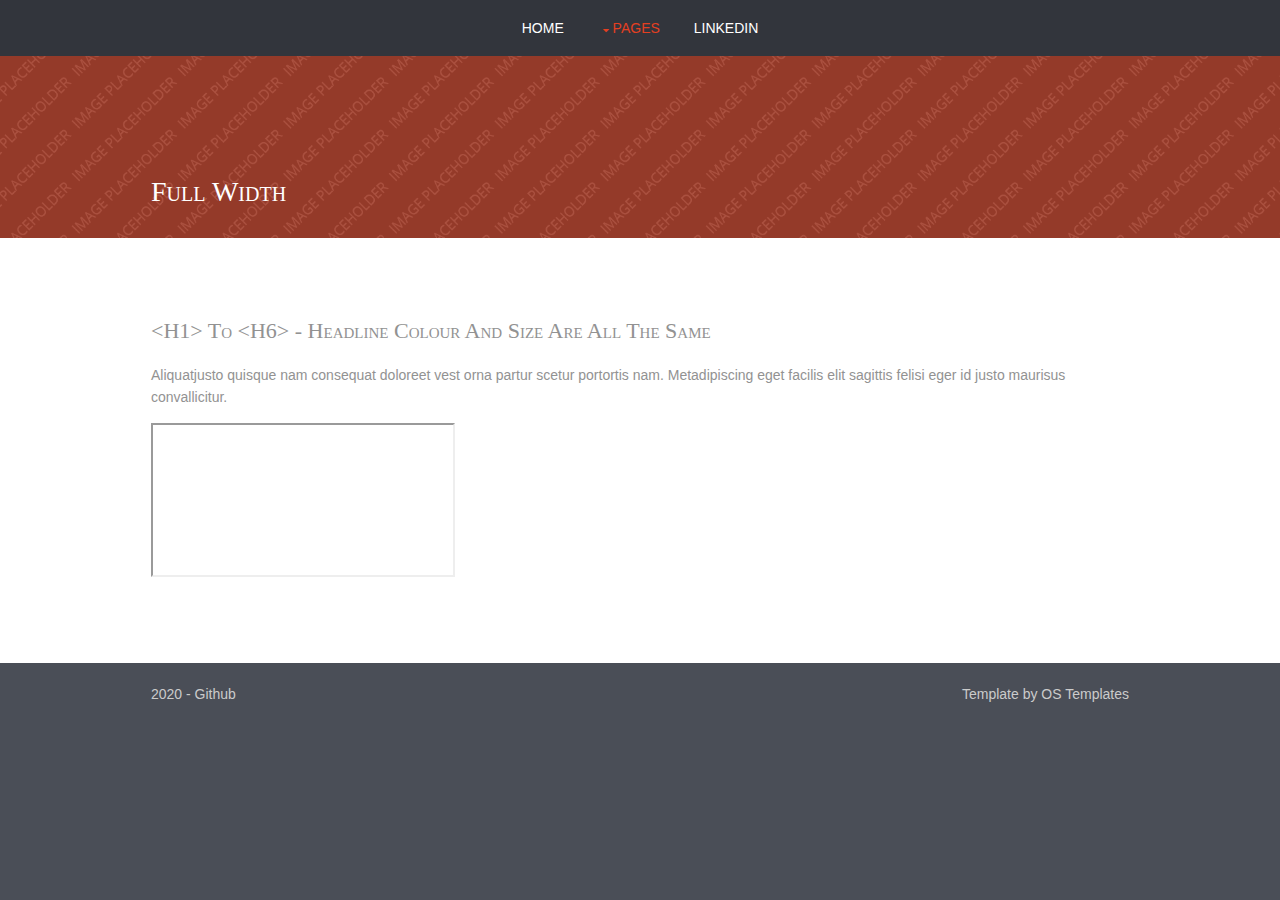
==== pages/cheatsheet-enum.html @ 7aeca7c9 "Update cheatsheet-enum.html" ====
<!DOCTYPE html>
<!--Template Name: Edgpress-->
<html lang="en">
<!-- To declare your language - read more here: https://www.w3.org/International/questions/qa-html-language-declarations -->
<head>
<title>0x00 | Pages | Full Width</title>
<meta charset="utf-8">
<meta name="viewport" content="width=device-width, initial-scale=1.0, maximum-scale=1.0, user-scalable=no">
<link href="../layout/styles/layout.css" rel="stylesheet" type="text/css" media="all">
</head>
<body id="top">
<!-- ################################################################################################ -->
<!-- ################################################################################################ -->
<!-- ################################################################################################ -->
<!-- ################################################################################################ -->
<!-- ################################################################################################ -->
<!-- ################################################################################################ -->
<div class="wrapper row4">
  <nav id="mainav" class="hoc clear"> 
    <!-- ################################################################################################ -->
    <ul class="clear">
      <li><a href="../index.html">Home</a></li>
      <li class="active"><a class="drop" href="#">Pages</a>
        <ul>
          <li class="active"><a href="full-width.html">Full Width</a></li>
          <li><a class="drop" href="#">VAPT Cheatsheets</a>
            <ul>
              <li><a href="#">Discovery (WIP)</a></li>
              <li><a href="#">Enumeration (WIP)</a></li>
              <li><a href="#">Exploitation (WIP)</a></li>
              <li><a href="#">Post Exploitation (WIP)</a></li>
            </ul>
          </li>
          <li><a href="links.html">Useful Links</a></li>
        </ul>
      </li>
      <li><a target="_blank" href="https://www.linkedin.com/in/yuxuan-s-27a12a120">LinkedIn</a></li>
    </ul>
    <!-- ################################################################################################ -->
  </nav>
</div>
<!-- ################################################################################################ -->
<!-- ################################################################################################ -->
<!-- ################################################################################################ -->
<div class="wrapper bgded overlay" style="background-image:url('../images/demo/backgrounds/01.png');">
  <section id="breadcrumb" class="hoc clear"> 
    <!-- ################################################################################################ -->
    <!-- ################################################################################################ -->
    <h6 class="heading">Full Width</h6>
    <!-- ################################################################################################ -->
  </section>
</div>
<!-- ################################################################################################ -->
<!-- ################################################################################################ -->
<!-- ################################################################################################ -->
<div class="wrapper row3">
  <main class="hoc container clear"> 
    <!-- main body -->
    <!-- ################################################################################################ -->
    <div class="content"> 
      <!-- ################################################################################################ -->
      <h1>&lt;h1&gt; to &lt;h6&gt; - Headline Colour and Size Are All The Same</h1>
      <p>Aliquatjusto quisque nam consequat doloreet vest orna partur scetur portortis nam. Metadipiscing eget facilis elit sagittis felisi eger id justo maurisus convallicitur.</p>
      <iframe src="https://docs.google.com/spreadsheets/d/e/2PACX-1vRsawrO0DKky_vG2P9kJYH8ytyzoi2B6o4qi3kAtvo0GutN_vOyPUyVpI2FuPikFWLGp6ede_AncOpA/pubhtml?gid=463080492&amp;single=true&amp;widget=true&amp;headers=false"></iframe>
      </div>
      <!-- ################################################################################################ -->
    </div>
    <!-- ################################################################################################ -->
    <!-- / main body -->
    <div class="clear"></div>
  </main>
</div>
<!-- ################################################################################################ -->
<!-- ################################################################################################ -->
<!-- ################################################################################################ -->
<!-- ################################################################################################ -->
<!-- ################################################################################################ -->
<!-- ################################################################################################ -->
<div class="wrapper row5">
  <div id="copyright" class="hoc clear"> 
    <!-- ################################################################################################ -->
    <p class="fl_left">2020 - <a href="https://github.com/yuxuannn">Github</a></p>
    <p class="fl_right">Template by <a target="_blank" href="https://www.os-templates.com/" title="Free Website Templates">OS Templates</a></p>
    <!-- ################################################################################################ -->
  </div>
</div>
<!-- ################################################################################################ -->
<!-- ################################################################################################ -->
<!-- ################################################################################################ -->
<a id="backtotop" href="#top"><i class="fa fa-chevron-up"></i></a>
<!-- JAVASCRIPTS -->
<script src="../layout/scripts/jquery.min.js"></script>
<script src="../layout/scripts/jquery.backtotop.js"></script>
<script src="../layout/scripts/jquery.mobilemenu.js"></script>
</body>
</html>
---- layout/styles/layout.css ----
@charset "utf-8";
/*
Template Name: Edgpress
Author: <a href="https://www.os-templates.com/">OS Templates</a>
Author URI: https://www.os-templates.com/
Licence: Free to use under our free template licence terms
Licence URI: https://www.os-templates.com/template-terms
File: Layout CSS
*/

@import url("font-awesome.min.css");
@import url("framework.css");

/* Rows
--------------------------------------------------------------------------------------------------------------- */
.row1, .row1 a{}
.row2, .row2 a{}
.row3, .row3 a{}
.row4, .row4 a{}
.row5, .row5 a{}


/* Header
--------------------------------------------------------------------------------------------------------------- */
#header{padding:30px 0; text-align:center;}

#header *{margin:0; padding:0; line-height:1;}
#header h1{font-size:36px; letter-spacing:3px;}
#header p{font-size:.9rem;}


/* Page Intro
--------------------------------------------------------------------------------------------------------------- */
#pageintro{padding:200px 0;}

#pageintro article{display:block; max-width:65%; overflow:hidden;}
#pageintro article *{word-wrap:break-word;}
#pageintro .heading{margin-bottom:20px; font-size:6rem;}
#pageintro p{margin:0; text-transform:uppercase; font-weight:700; font-size:1.4rem;}
#pageintro footer{margin-top:80px;}


/* Content Area
--------------------------------------------------------------------------------------------------------------- */
.container{padding:80px 0;}

/* Content */
.container .content{}

.sectiontitle{margin-bottom:80px; text-align:center;}
.sectiontitle *{margin:0;}

.services{}
.services li{padding:40px 0 0 0; text-align:center;}
.services li:last-child{margin-bottom:0;}/* Used when elements stack in small viewports */
.services li *{}
.services li article{display:block; position:relative; padding:65px 20px 25px 20px;}
.services li article i{display:inline-block; position:absolute; top:0; left:50%; width:80px; height:80px; line-height:70px; margin:-40px 0 0 -40px; border:5px solid; border-radius:50%; font-size:36px; z-index:1;}
.services li article .heading{font-size:1.2rem;}
.services li article footer{margin-top:25px;}

.testimonials{}
.testimonials article{text-align:center;}
.testimonials article:last-child{margin-bottom:0;}/* Used when elements stack in small viewports */
.testimonials article img{border-radius:50%;}
.testimonials article blockquote{margin:20px 0; padding:0;}
.testimonials article .heading{margin:0;}
.testimonials article em{display:block; margin-top:-5px; font-size:.8rem; font-style:normal;}

.latest{}
.latest article{}
.latest article figure{display:block; position:relative; margin-bottom:30px;}
.latest article figure img{}
.latest article .txtwrap{}
.latest article .txtwrap .heading{margin:0; font-size:1.2rem;}
.latest article .txtwrap .meta{}
.latest article .txtwrap .meta li{display:inline-block; margin-right:8px; font-size:.8rem;}
.latest article .txtwrap .meta li:last-child{margin-right:0;}

/* Comments */
#comments ul{margin:0 0 40px 0; padding:0; list-style:none;}
#comments li{margin:0 0 10px 0; padding:15px;}
#comments .avatar{float:right; margin:0 0 10px 10px; padding:3px; border:1px solid;}
#comments address{font-weight:bold;}
#comments time{font-size:smaller;}
#comments .comcont{display:block; margin:0; padding:0;}
#comments .comcont p{margin:10px 5px 10px 0; padding:0;}

#comments form{display:block; width:100%;}
#comments input, #comments textarea{width:100%; padding:10px; border:1px solid;}
#comments textarea{overflow:auto;}
#comments div{margin-bottom:15px;}
#comments input[type="submit"], #comments input[type="reset"]{display:inline-block; width:auto; min-width:150px; margin:0; padding:8px 5px; cursor:pointer;}

/* Sidebar */
.container .sidebar{}

.sidebar .sdb_holder{margin-bottom:50px;}
.sidebar .sdb_holder:last-child{margin-bottom:0;}


/* Split Box
--------------------------------------------------------------------------------------------------------------- */
.split{}

.split section{display:block; position:relative; float:right; width:50%; padding:100px 0 100px 50px;}
.split section::after{display:block; position:absolute; top:0; right:-1000%; bottom:0; left:100%; content:"";}

.split section .fa-ul{margin:0; padding:0; list-style:none;}
.split section .fa-ul > li{position:relative; margin-bottom:15px; padding-left:30px}
.split section .fa-ul > li:last-child{margin-bottom:0;}
.split section .fa-li{position:absolute; top:2px; left:0; width:auto; font-size:20px;}


/* Footer
--------------------------------------------------------------------------------------------------------------- */
#footer{padding:80px 0;}

#footer .heading{margin-bottom:50px; font-size:1.2rem;}

#footer .linklist li{display:block; margin-bottom:15px; padding:0 0 15px 0; border-bottom:1px solid;}
#footer .linklist li:last-child{margin:0; padding:0; border:none;}
#footer .linklist li::before, #footer .linklist li::after{display:table; content:"";}
#footer .linklist li, #footer .linklist li::after{clear:both;}

#footer .contact{}
#footer .contact.linklist li, #footer .contact.linklist li:last-child{position:relative; padding-left:40px;}
#footer .contact li *{margin:0; padding:0; line-height:1.6;}
#footer .contact li i{display:block; position:absolute; top:0; left:0; width:30px; font-size:16px; text-align:center;}

#footer input, #footer button{border:1px solid;}
#footer input{display:block; width:100%; padding:8px;}
#footer button{padding:8px 18px 10px; text-transform:uppercase; font-weight:700; cursor:pointer;}


/* Copyright
--------------------------------------------------------------------------------------------------------------- */
#copyright{padding:20px 0;}
#copyright *{margin:0; padding:0;}


/* Transition Fade
This gives a smooth transition to "ALL" elements used in the layout - other than the navigation form used in mobile devices
If you don't want it to fade all elements, you have to list the ones you want to be faded individually
Delete it completely to stop fading
--------------------------------------------------------------------------------------------------------------- */
*, *::before, *::after{transition:all .28s ease-in-out;}
#mainav form *{transition:none !important;}


/* ------------------------------------------------------------------------------------------------------------ */
/* ------------------------------------------------------------------------------------------------------------ */
/* ------------------------------------------------------------------------------------------------------------ */
/* ------------------------------------------------------------------------------------------------------------ */
/* ------------------------------------------------------------------------------------------------------------ */


/* Navigation
--------------------------------------------------------------------------------------------------------------- */
nav ul, nav ol{margin:0; padding:0; list-style:none;}

#mainav, #breadcrumb, .sidebar nav{line-height:normal;}
#mainav .drop::after, #mainav li li .drop::after, #breadcrumb li a::after, .sidebar nav a::after{position:absolute; font-family:"FontAwesome"; font-size:10px; line-height:10px;}

/* Top Navigation */
#mainav{text-align:center;}
#mainav ul{text-transform:uppercase;}
#mainav ul ul{z-index:9999; position:absolute; width:180px; text-transform:none; text-align:left;}
#mainav ul ul ul{left:180px; top:0;}
#mainav li{display:inline-block; position:relative; margin:0 30px 0 0; padding:0;}
#mainav li:last-child{margin-right:0;}
#mainav li li{width:100%; margin:0;}
#mainav li a{display:block; padding:20px 0;}
#mainav li li a{border:solid; border-width:0 0 1px 0;}
#mainav .drop{padding-left:15px;}
#mainav li li a, #mainav li li .drop{display:block; margin:0; padding:10px 15px;}
#mainav .drop::after, #mainav li li .drop::after{content:"\f0d7";}
#mainav .drop::after{top:25px; left:5px;}
#mainav li li .drop::after{top:15px; left:5px;}
#mainav ul ul{visibility:hidden; opacity:0;}
#mainav ul li:hover > ul{visibility:visible; opacity:1;}

#mainav form{display:none; margin:0; padding:20px 0;}
#mainav form select, #mainav form select option{display:block; cursor:pointer; outline:none;}
#mainav form select{width:100%; padding:5px; border:1px solid;}
#mainav form select option{margin:5px; padding:0; border:none;}

/* Breadcrumb */
#breadcrumb{padding:120px 0 30px;}
#breadcrumb ul{margin:0 0 30px 0; padding:0 0 8px 0; list-style:none; text-transform:uppercase; border-bottom:1px solid;}
#breadcrumb li{display:inline-block; margin:0 6px 0 0; padding:0;}
#breadcrumb li a{display:block; position:relative; margin:0; padding:0 12px 0 0; font-size:12px;}
#breadcrumb li a::after{top:3px; right:0; content:"\f101";}
#breadcrumb li:last-child a{margin:0; padding:0; font-weight:700;}
#breadcrumb li:last-child a::after{display:none;}
#breadcrumb .heading{margin:0; font-size:2rem;}

/* Sidebar Navigation */
.sidebar nav{display:block; width:100%;}
.sidebar nav li{margin:0 0 3px 0; padding:0;}
.sidebar nav a{display:block; position:relative; margin:0; padding:5px 10px 5px 15px; text-decoration:none; border:solid; border-width:0 0 1px 0;}
.sidebar nav a::after{top:9px; left:5px; content:"\f101";}
.sidebar nav ul ul a{padding-left:35px;}
.sidebar nav ul ul a::after{left:25px;}
.sidebar nav ul ul ul a{padding-left:55px;}
.sidebar nav ul ul ul a::after{left:45px;}

/* Pagination */
.pagination{display:block; width:100%; text-align:center; clear:both;}
.pagination li{display:inline-block; margin:0 2px 0 0;}
.pagination li:last-child{margin-right:0;}
.pagination a, .pagination strong{display:block; padding:8px 11px; border:1px solid; background-clip:padding-box; font-weight:normal;}

/* Back to Top */
#backtotop{z-index:999; display:inline-block; position:fixed; visibility:hidden; bottom:20px; right:20px; width:36px; height:36px; line-height:36px; font-size:16px; text-align:center; opacity:.2;}
#backtotop i{display:block; width:100%; height:100%; line-height:inherit;}
#backtotop.visible{visibility:visible; opacity:.5;}
#backtotop:hover{opacity:1;}


/* Tables
--------------------------------------------------------------------------------------------------------------- */
table, th, td{border:1px solid; border-collapse:collapse; vertical-align:top;}
table, th{table-layout:auto;}
table{width:100%; margin-bottom:15px;}
th, td{padding:5px 8px;}
td{border-width:0 1px;}


/* Gallery
--------------------------------------------------------------------------------------------------------------- */
#gallery{display:block; width:100%; margin-bottom:50px;}
#gallery figure figcaption{display:block; width:100%; clear:both;}
#gallery li{margin-bottom:30px;}


/* Font Awesome Social Icons
--------------------------------------------------------------------------------------------------------------- */
.faico{margin:0; padding:0; list-style:none;}
.faico li{display:inline-block; margin:8px 5px 0 0; padding:0; line-height:normal;}
.faico li:last-child{margin-right:0;}
.faico a{display:inline-block; width:36px; height:36px; line-height:36px; font-size:18px; text-align:center;}

.faico a{color:#1C7AA8;}
.faico a:hover{}

.faicon-dribble:hover{color:#EA4C89;}
.faicon-facebook:hover{color:#3B5998;}
.faicon-google-plus:hover{color:#DB4A39;}
.faicon-linkedin:hover{color:#0E76A8;}
.faicon-twitter:hover{color:#00ACEE;}
.faicon-vk:hover{color:#4E658E;}


/* ------------------------------------------------------------------------------------------------------------ */
/* ------------------------------------------------------------------------------------------------------------ */
/* ------------------------------------------------------------------------------------------------------------ */
/* ------------------------------------------------------------------------------------------------------------ */
/* ------------------------------------------------------------------------------------------------------------ */


/* Colours
--------------------------------------------------------------------------------------------------------------- */
body{color:#CBCBCB; background-color:#4A4E57;}
a{color:#E43F21;}
a:active, a:focus{background:transparent;}/* IE10 + 11 Bugfix - prevents grey background */
hr, .borderedbox{border-color:#D7D7D7;}
label span{color:#FF0000; background-color:inherit;}
input:focus, textarea:focus, *:required:focus{border-color:#56AED4;}
.overlay{color:#FFFFFF; background-color:inherit;}
.overlay::after{color:inherit; background-color:rgba(228,63,33,.55)/* #E43F21 */;}

.btn, .btn.inverse:hover{color:#FFFFFF; background-color:#E43F21; border-color:#E43F21;}
.btn:hover, .btn.inverse{color:inherit; background-color:transparent; border-color:inherit;}

.imgover:hover::before{background:rgba(0,0,0,.55);}
.imgover:hover::after{color:#FFFFFF;}


/* Rows */
.row1{color:#929292; background-color:#FFFFFF;}
.row2, .row2 a{}
.row3{color:#929292; background-color:#FFFFFF;}
.row4{color:#CBCBCB; background-color:#32353C;}
.row5, .row5 a{color:#CBCBCB; background-color:#4A4E57;}


/* Header */
#header a{color:inherit;}


/* Page Intro */
#pageintro p:first-of-type{color:rgba(255,255,255,.5);}


/* Content Area */
.services li article{color:inherit; background-color:#F6F6F6;}
.services li article i{color:#FFFFFF; background:#E43F21; border-color:#FFFFFF;}
.services li article:hover i{color:#E43F21; background:#F6F6F6;}


/* Split Box */
.split section, .split section::after{color:#FFFFFF; background-color:rgba(228,63,33,.55)/* #E43F21 */;}
.split section .fa-ul .fa-li{color:#E43F21;}


/* Footer */
#footer .heading{color:#FFFFFF;}
#footer hr, #footer .borderedbox, #footer .linklist li{border-color:rgba(255,255,255,.1);}

#footer .faico a{color:#32353C; background-color:#FFFFFF;}
#footer .faico a:hover{color:#FFFFFF;}
#footer .faicon-dribble:hover{background-color:#EA4C89;}
#footer .faicon-facebook:hover{background-color:#3B5998;}
#footer .faicon-google-plus:hover{background-color:#DB4A39;}
#footer .faicon-linkedin:hover{background-color:#0E76A8;}
#footer .faicon-twitter:hover{background-color:#00ACEE;}
#footer .faicon-vk:hover{background-color:#4E658E;}

#footer input, #footer button{border-color:transparent;}
#footer input{color:#32353C; background-color:#FFFFFF;}
#footer input:focus{border-color:#E43F21;}
#footer button{color:#FFFFFF; background-color:#E43F21;}


/* Navigation */
#mainav li a{color:#FFFFFF;}
#mainav .active a, #mainav a:hover, #mainav li:hover > a{color:#E43F21; background-color:inherit;}
#mainav li li a, #mainav .active li a{color:#FFFFFF; background-color:rgba(50,53,60,.65)/* #32353C */; border-color:rgba(50,53,60,.65)/* #32353C */;}
#mainav li li:hover > a, #mainav .active .active > a{color:#FFFFFF; background-color:#E43F21;}
#mainav form select{color:#FFFFFF; background-color:#4A4E57; border-color:rgba(255,255,255,.2);/* #FFFFFF */}

#breadcrumb ul{border-color:rgba(255,255,255,.1);}
#breadcrumb a{color:rgba(255,255,255,.6); background-color:inherit;}

.container .sidebar nav a{color:inherit; border-color:#D7D7D7;}
.container .sidebar nav a:hover{color:#E43F21;}

.pagination a, .pagination strong{border-color:#D7D7D7;}
.pagination .current *{color:#FFFFFF; background-color:#E43F21;}

#backtotop{color:#FFFFFF; background-color:#E43F21;}


/* Tables + Comments */
table, th, td, #comments .avatar, #comments input, #comments textarea{border-color:#D7D7D7;}
#comments input:focus, #comments textarea:focus, #comments *:required:focus{border-color:#E43F21;}
th{color:#FFFFFF; background-color:#373737;}
tr, #comments li, #comments input[type="submit"], #comments input[type="reset"]{color:inherit; background-color:#FBFBFB;}
tr:nth-child(even), #comments li:nth-child(even){color:inherit; background-color:#F7F7F7;}
table a, #comments a{background-color:inherit;}


/* ------------------------------------------------------------------------------------------------------------ */
/* ------------------------------------------------------------------------------------------------------------ */
/* ------------------------------------------------------------------------------------------------------------ */
/* ------------------------------------------------------------------------------------------------------------ */
/* ------------------------------------------------------------------------------------------------------------ */


/* Media Queries
--------------------------------------------------------------------------------------------------------------- */
@-ms-viewport{width:device-width;}


/* Max Wrapper Width - Laptop, Desktop etc.
--------------------------------------------------------------------------------------------------------------- */
@media screen and (min-width:978px){
	.hoc, .split{max-width:978px;}
}


/* Mobile Devices
--------------------------------------------------------------------------------------------------------------- */
@media screen and (max-width:900px){
	.hoc{max-width:90%;}

	#header{}

	#mainav{}
	#mainav ul{display:none;}
	#mainav form{display:block;}

	#breadcrumb{}

	.container{}
	#comments input[type="reset"]{margin-top:10px;}
	.pagination li{display:inline-block; margin:0 5px 5px 0;}

	#footer{}

	#copyright{}
	#copyright p:first-of-type{margin-bottom:10px;}
}


@media screen and (max-width:750px){
	.imgl, .imgr{display:inline-block; float:none; margin:0 0 10px 0;}
	.fl_left, .fl_right{display:block; float:none;}
	.group .group > *:last-child, .clear .clear > *:last-child, .clear .group > *:last-child, .group .clear > *:last-child{margin-bottom:0;}/* Experimental - Needs more testing in different situations, stops double margin when stacking */
	.one_half, .one_third, .two_third, .one_quarter, .two_quarter, .three_quarter{display:block; float:none; width:auto; margin:0 0 30px 0; padding:0;}

	#pageintro article{max-width:none;}
	#pageintro .heading{font-size:3rem;}
	
	.sectiontitle, .testimonials article{text-align:left;}

	#footer{padding-bottom:50px;}/* Not needed, just looks a little better */
}


/* Other
--------------------------------------------------------------------------------------------------------------- */
@media screen and (max-width:650px){
	.scrollable{display:block; width:100%; margin:0 0 30px 0; padding:0 0 15px 0; overflow:auto; overflow-x:scroll;}
	.scrollable table{margin:0; padding:0; white-space:nowrap;}

	.inline li{display:block; margin-bottom:10px;}
	.pushright li{margin-right:0;}

	.font-x2{font-size:1.4rem;}
	.font-x3{font-size:1.6rem;}

	.hoc.split{max-width:none; width:100%;}
	.split section{float:none; width:100%; padding:10% 5%;}
}
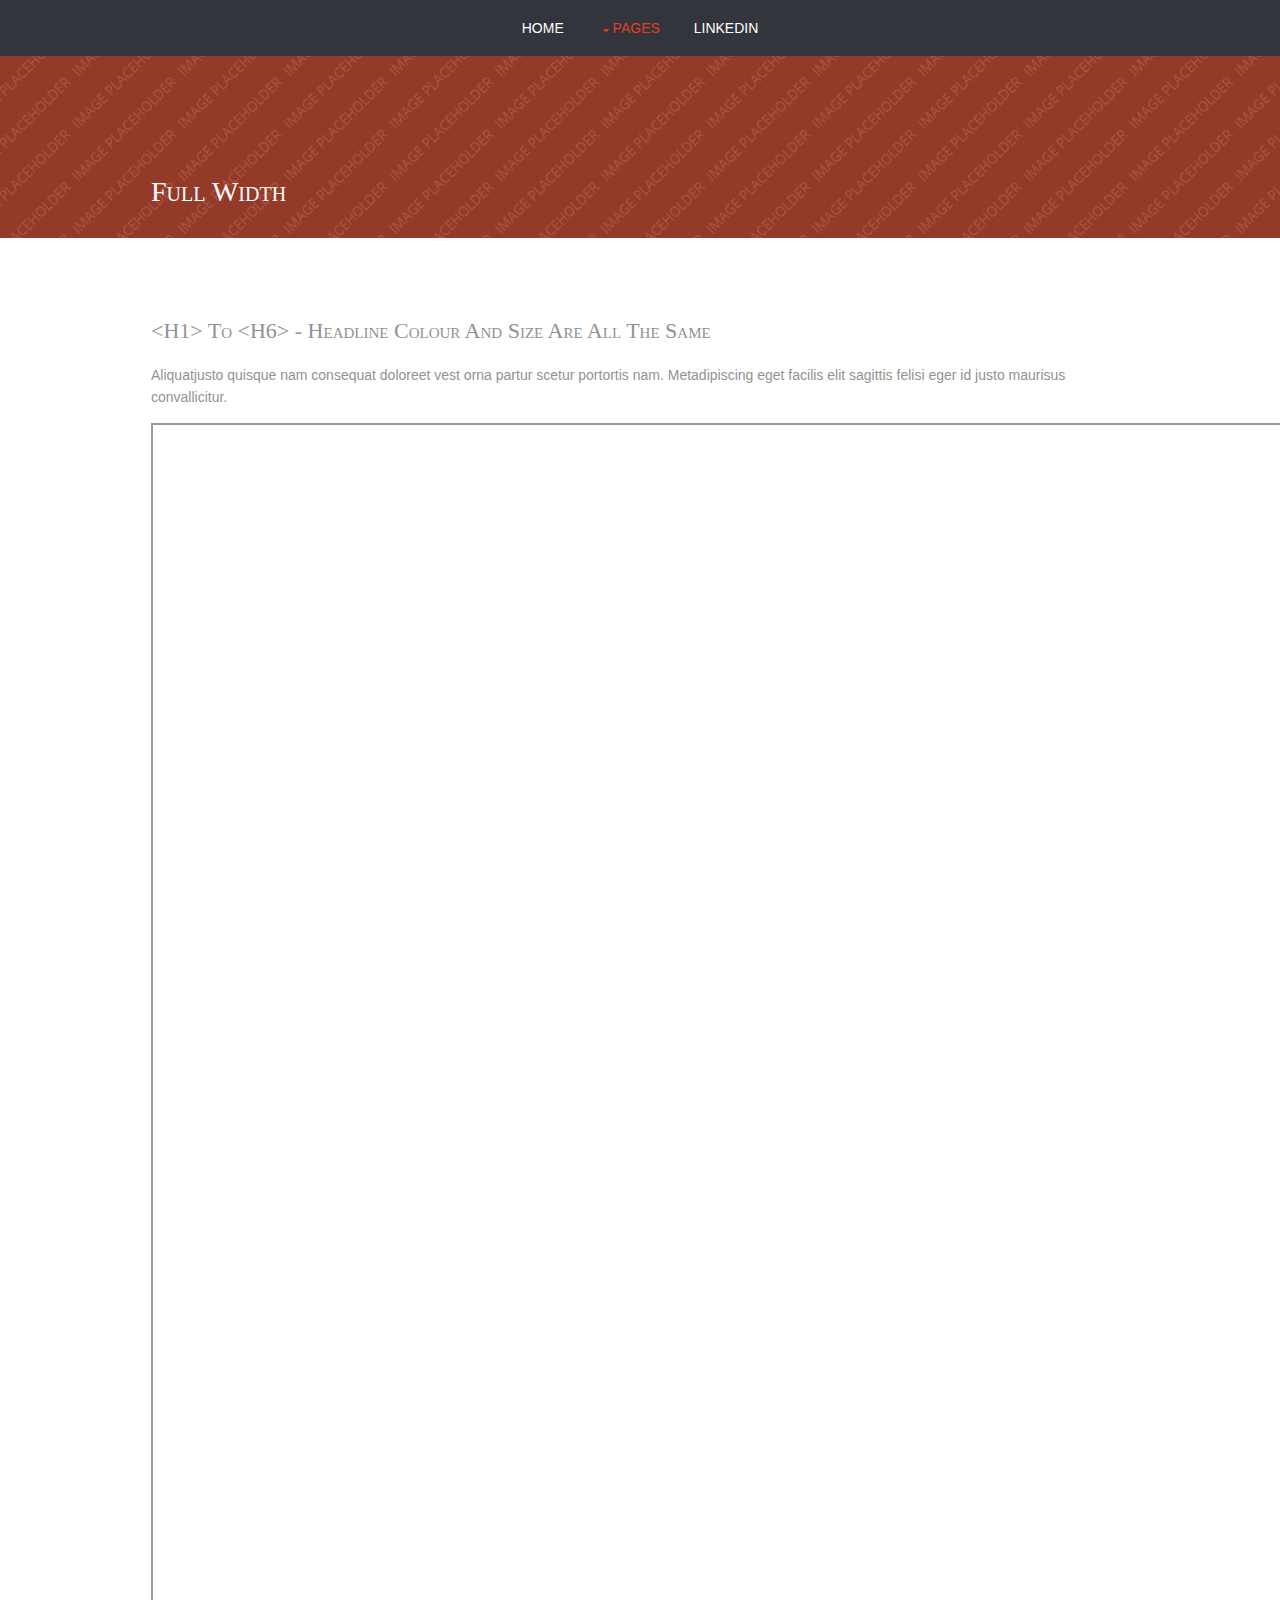
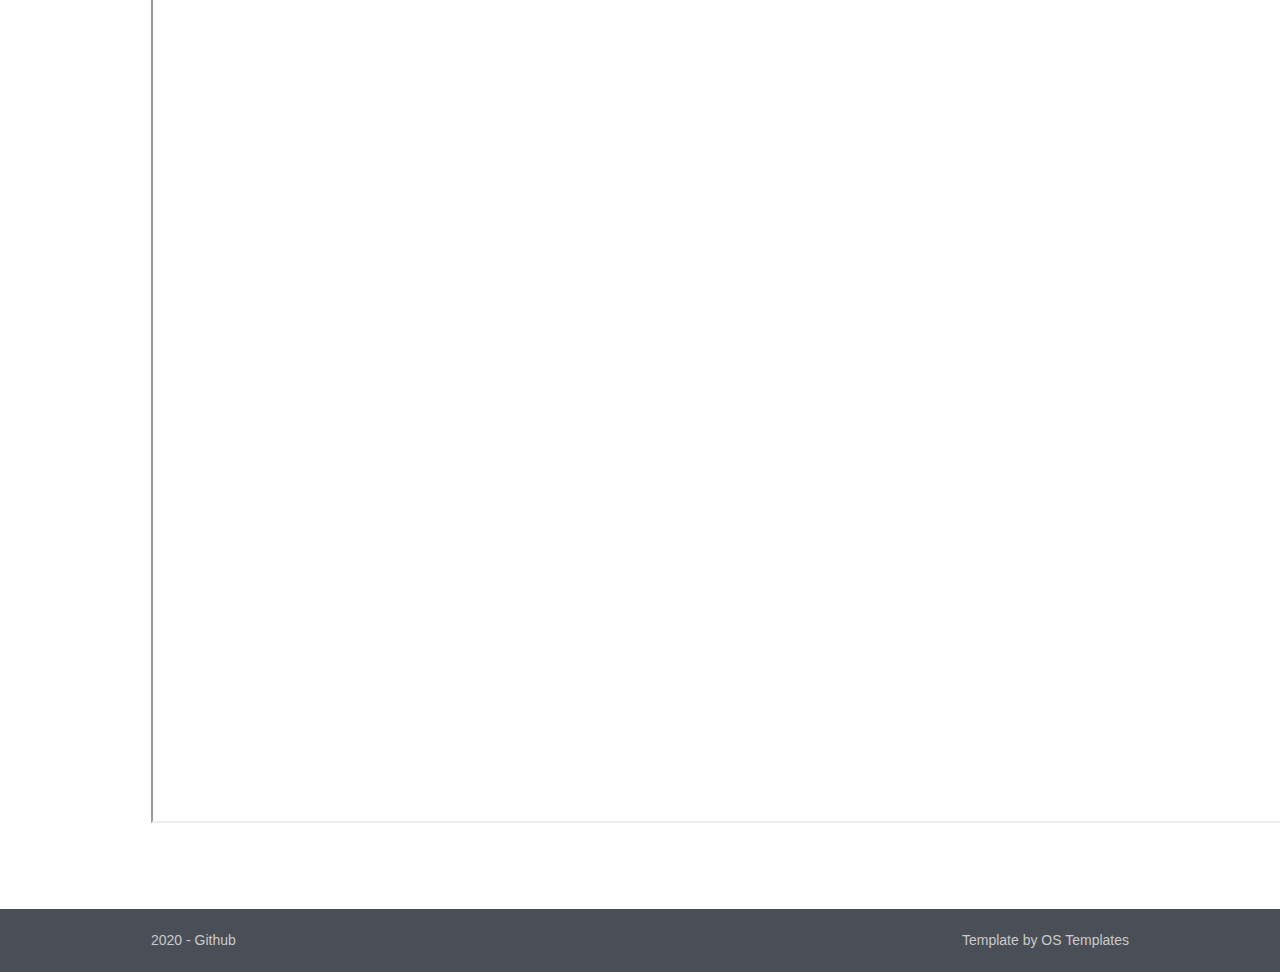
==== commit 5ed287b9: "Update cheatsheet-enum.html" ====
--- a/pages/cheatsheet-enum.html
+++ b/pages/cheatsheet-enum.html
@@ -61,7 +61,7 @@
       <!-- ################################################################################################ -->
       <h1>&lt;h1&gt; to &lt;h6&gt; - Headline Colour and Size Are All The Same</h1>
       <p>Aliquatjusto quisque nam consequat doloreet vest orna partur scetur portortis nam. Metadipiscing eget facilis elit sagittis felisi eger id justo maurisus convallicitur.</p>
-      <iframe src="https://docs.google.com/spreadsheets/d/e/2PACX-1vRsawrO0DKky_vG2P9kJYH8ytyzoi2B6o4qi3kAtvo0GutN_vOyPUyVpI2FuPikFWLGp6ede_AncOpA/pubhtml?gid=463080492&amp;single=true&amp;widget=true&amp;headers=false"></iframe>
+      <iframe src="https://docs.google.com/spreadsheets/d/e/2PACX-1vRsawrO0DKky_vG2P9kJYH8ytyzoi2B6o4qi3kAtvo0GutN_vOyPUyVpI2FuPikFWLGp6ede_AncOpA/pubhtml?gid=463080492&amp;single=true&amp;widget=true&amp;headers=false" height="2000" width="3000"></iframe>
       </div>
       <!-- ################################################################################################ -->
     </div>
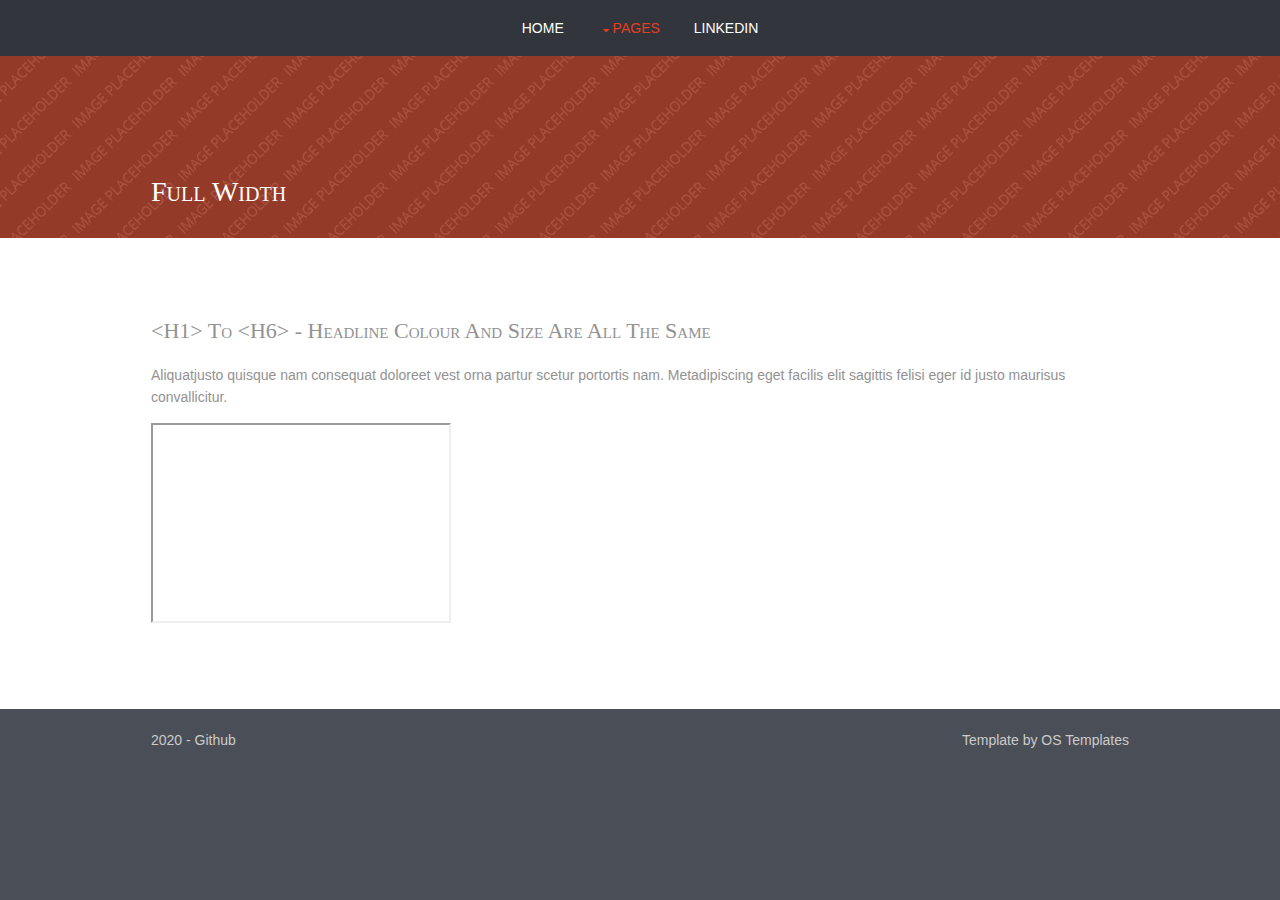
==== commit 4cd07b4a: "Update cheatsheet-enum.html" ====
--- a/pages/cheatsheet-enum.html
+++ b/pages/cheatsheet-enum.html
@@ -61,7 +61,7 @@
       <!-- ################################################################################################ -->
       <h1>&lt;h1&gt; to &lt;h6&gt; - Headline Colour and Size Are All The Same</h1>
       <p>Aliquatjusto quisque nam consequat doloreet vest orna partur scetur portortis nam. Metadipiscing eget facilis elit sagittis felisi eger id justo maurisus convallicitur.</p>
-      <iframe src="https://docs.google.com/spreadsheets/d/e/2PACX-1vRsawrO0DKky_vG2P9kJYH8ytyzoi2B6o4qi3kAtvo0GutN_vOyPUyVpI2FuPikFWLGp6ede_AncOpA/pubhtml?gid=463080492&amp;single=true&amp;widget=true&amp;headers=false" height="2000" width="3000"></iframe>
+      <iframe src="https://docs.google.com/spreadsheets/d/e/2PACX-1vRsawrO0DKky_vG2P9kJYH8ytyzoi2B6o4qi3kAtvo0GutN_vOyPUyVpI2FuPikFWLGp6ede_AncOpA/pubhtml?gid=463080492&amp;single=true&amp;widget=true&amp;headers=false" height="200" width="300"></iframe>
       </div>
       <!-- ################################################################################################ -->
     </div>
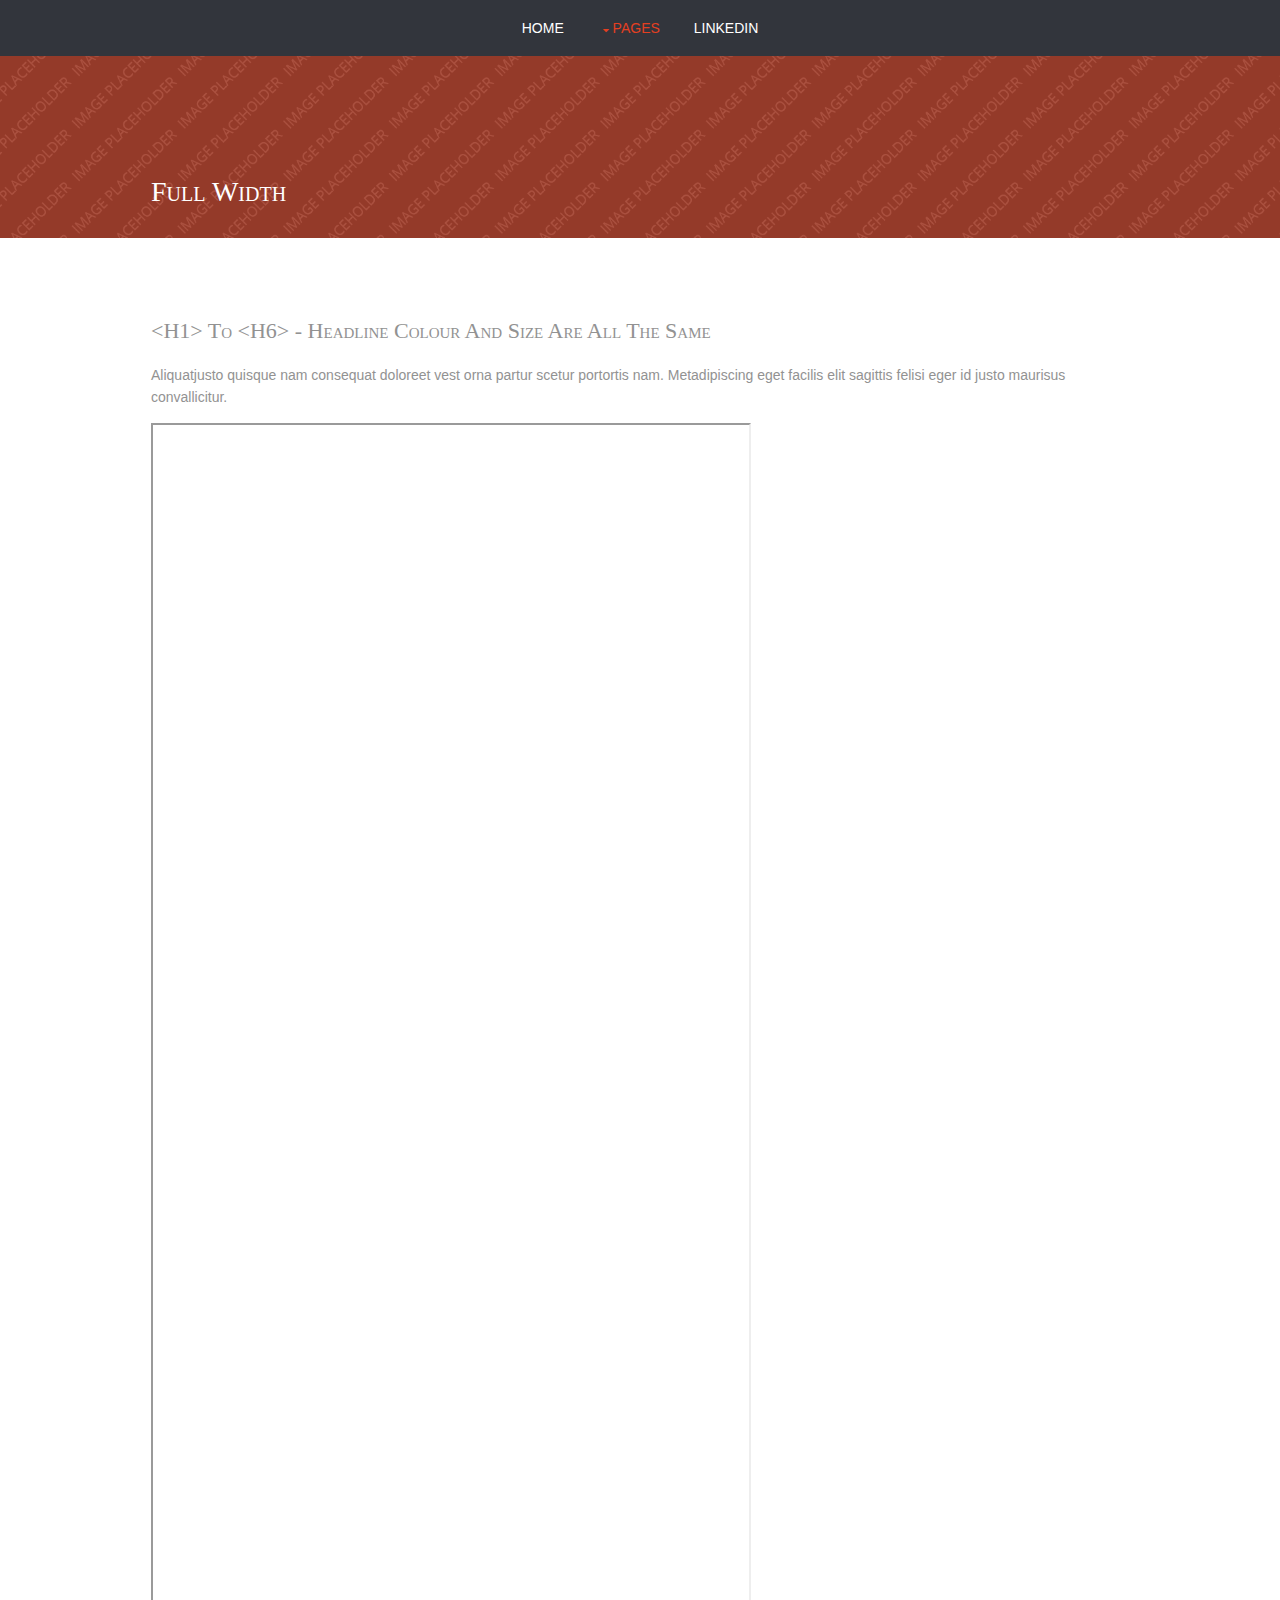
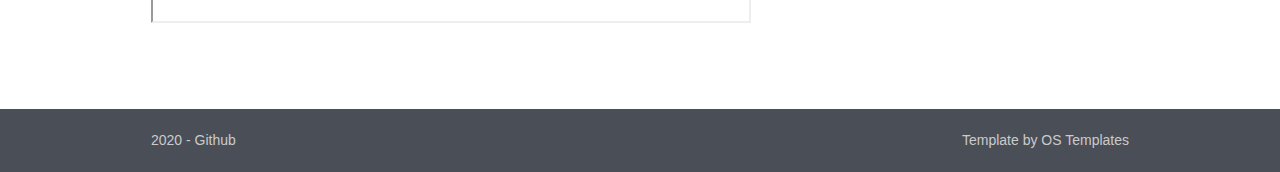
==== commit 5a25fb70: "Update cheatsheet-enum.html" ====
--- a/pages/cheatsheet-enum.html
+++ b/pages/cheatsheet-enum.html
@@ -61,7 +61,7 @@
       <!-- ################################################################################################ -->
       <h1>&lt;h1&gt; to &lt;h6&gt; - Headline Colour and Size Are All The Same</h1>
       <p>Aliquatjusto quisque nam consequat doloreet vest orna partur scetur portortis nam. Metadipiscing eget facilis elit sagittis felisi eger id justo maurisus convallicitur.</p>
-      <iframe src="https://docs.google.com/spreadsheets/d/e/2PACX-1vRsawrO0DKky_vG2P9kJYH8ytyzoi2B6o4qi3kAtvo0GutN_vOyPUyVpI2FuPikFWLGp6ede_AncOpA/pubhtml?gid=463080492&amp;single=true&amp;widget=true&amp;headers=false" height="200" width="300"></iframe>
+      <iframe src="https://docs.google.com/spreadsheets/d/e/2PACX-1vRsawrO0DKky_vG2P9kJYH8ytyzoi2B6o4qi3kAtvo0GutN_vOyPUyVpI2FuPikFWLGp6ede_AncOpA/pubhtml?gid=463080492&amp;single=true&amp;widget=true&amp;headers=false" height="1200" width="600"></iframe>
       </div>
       <!-- ################################################################################################ -->
     </div>
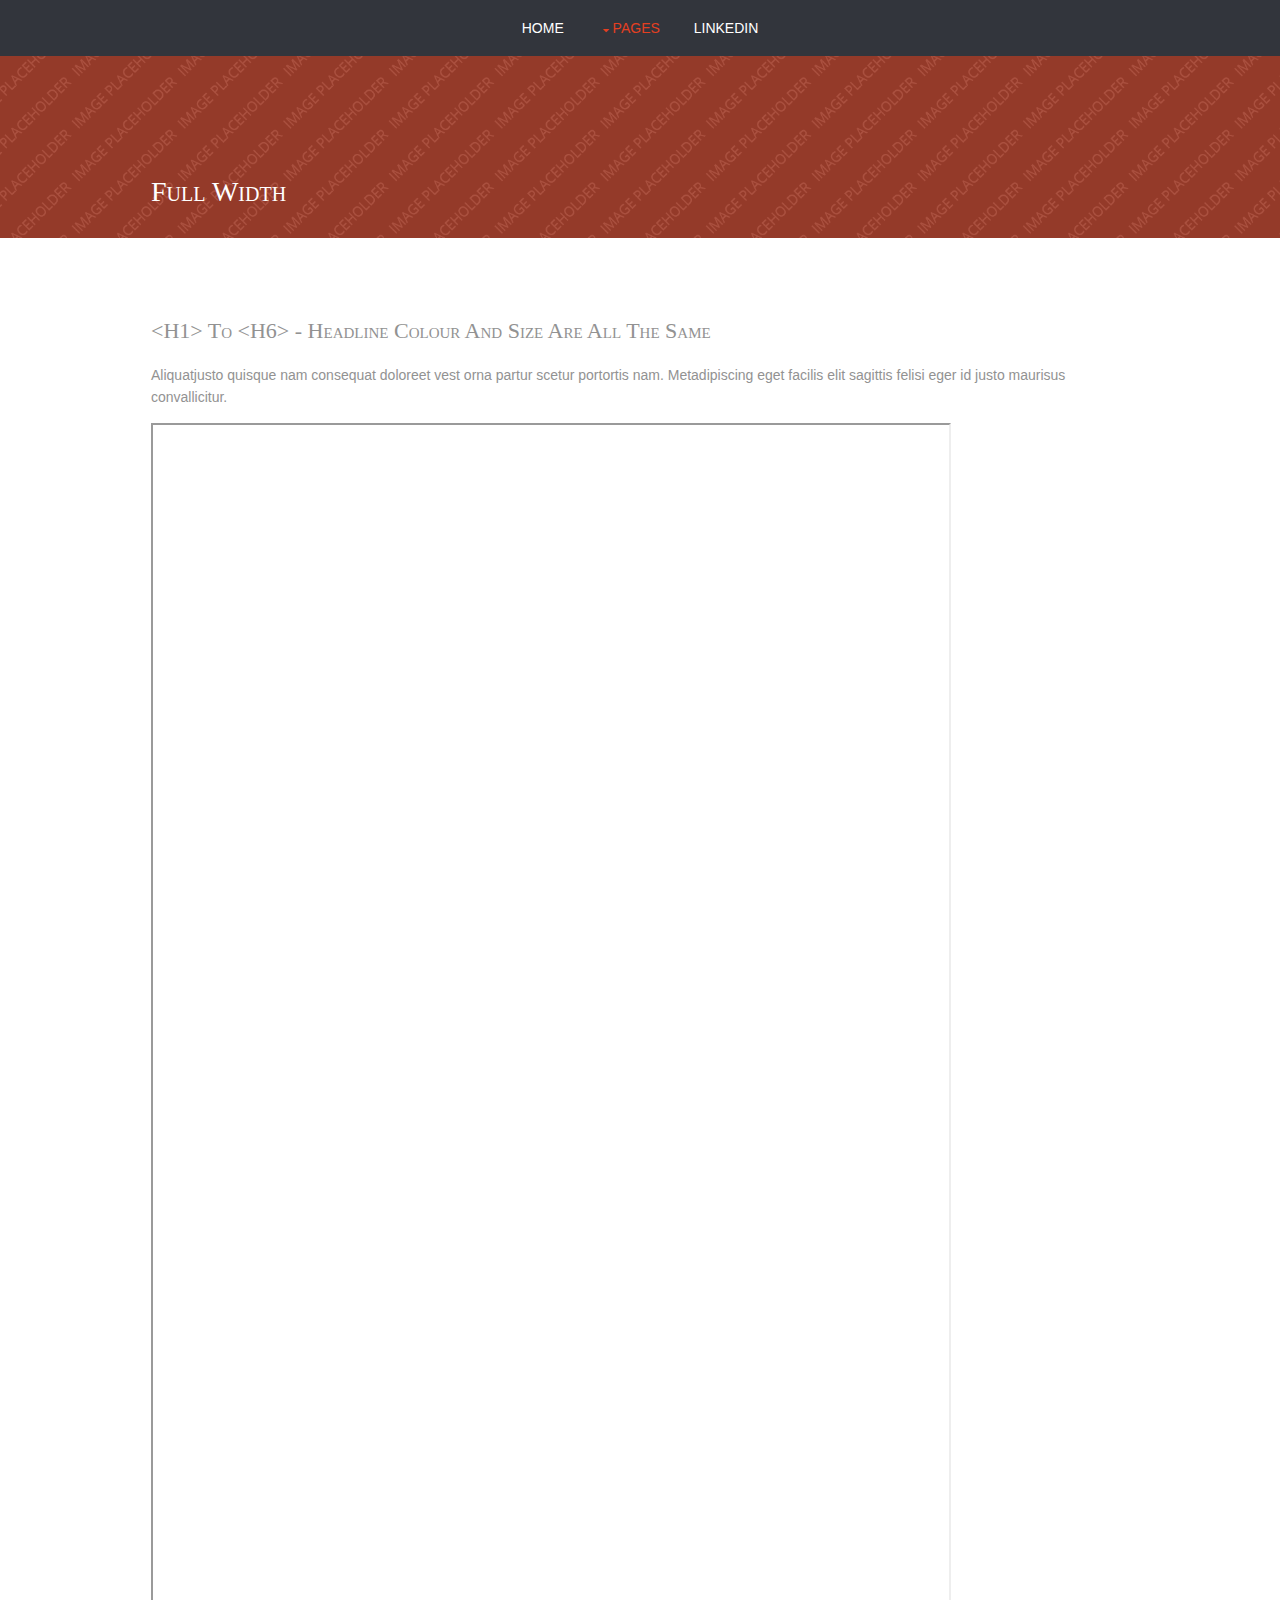
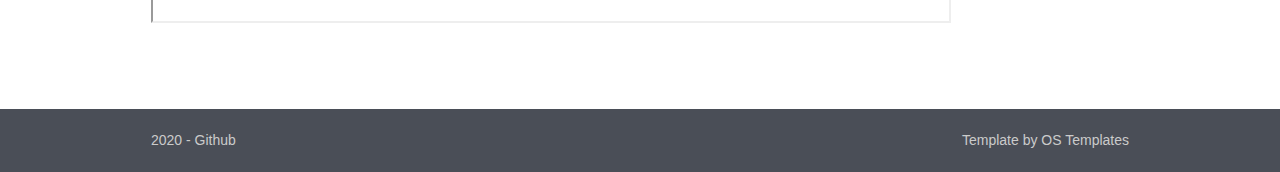
==== commit d2bac94e: "Update cheatsheet-enum.html" ====
--- a/pages/cheatsheet-enum.html
+++ b/pages/cheatsheet-enum.html
@@ -61,7 +61,7 @@
       <!-- ################################################################################################ -->
       <h1>&lt;h1&gt; to &lt;h6&gt; - Headline Colour and Size Are All The Same</h1>
       <p>Aliquatjusto quisque nam consequat doloreet vest orna partur scetur portortis nam. Metadipiscing eget facilis elit sagittis felisi eger id justo maurisus convallicitur.</p>
-      <iframe src="https://docs.google.com/spreadsheets/d/e/2PACX-1vRsawrO0DKky_vG2P9kJYH8ytyzoi2B6o4qi3kAtvo0GutN_vOyPUyVpI2FuPikFWLGp6ede_AncOpA/pubhtml?gid=463080492&amp;single=true&amp;widget=true&amp;headers=false" height="1200" width="600"></iframe>
+      <iframe src="https://docs.google.com/spreadsheets/d/e/2PACX-1vRsawrO0DKky_vG2P9kJYH8ytyzoi2B6o4qi3kAtvo0GutN_vOyPUyVpI2FuPikFWLGp6ede_AncOpA/pubhtml?gid=463080492&amp;single=true&amp;widget=true&amp;headers=false" height="1200" width="800"></iframe>
       </div>
       <!-- ################################################################################################ -->
     </div>
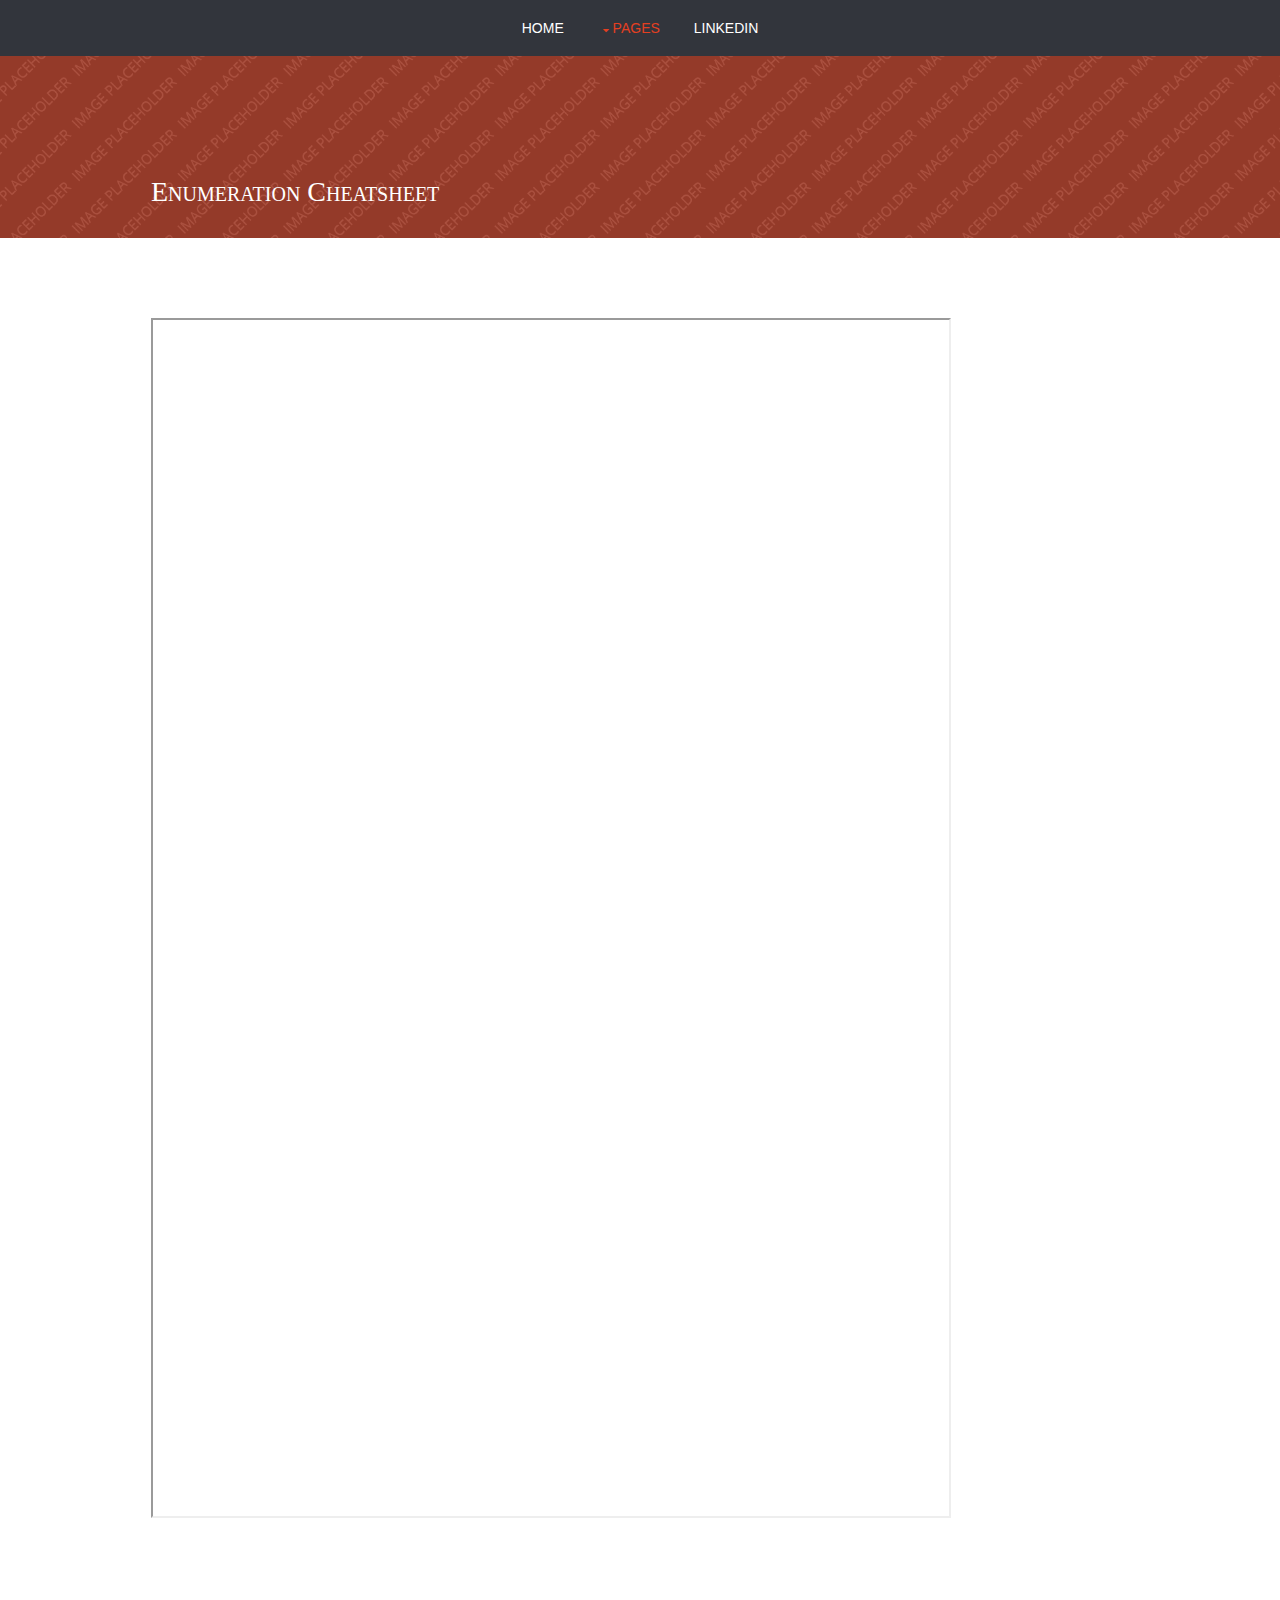
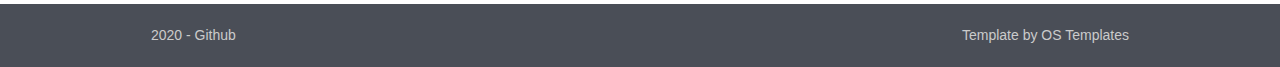
==== commit 5e2b3931: "Update cheatsheet-enum.html" ====
--- a/pages/cheatsheet-enum.html
+++ b/pages/cheatsheet-enum.html
@@ -3,7 +3,7 @@
 <html lang="en">
 <!-- To declare your language - read more here: https://www.w3.org/International/questions/qa-html-language-declarations -->
 <head>
-<title>0x00 | Pages | Full Width</title>
+<title>0x00 | Pages | Enum</title>
 <meta charset="utf-8">
 <meta name="viewport" content="width=device-width, initial-scale=1.0, maximum-scale=1.0, user-scalable=no">
 <link href="../layout/styles/layout.css" rel="stylesheet" type="text/css" media="all">
@@ -26,7 +26,7 @@
           <li><a class="drop" href="#">VAPT Cheatsheets</a>
             <ul>
               <li><a href="#">Discovery (WIP)</a></li>
-              <li><a href="#">Enumeration (WIP)</a></li>
+              <li><a href="cheatsheet-enum.html">Enumeration (WIP)</a></li>
               <li><a href="#">Exploitation (WIP)</a></li>
               <li><a href="#">Post Exploitation (WIP)</a></li>
             </ul>
@@ -46,7 +46,7 @@
   <section id="breadcrumb" class="hoc clear"> 
     <!-- ################################################################################################ -->
     <!-- ################################################################################################ -->
-    <h6 class="heading">Full Width</h6>
+    <h6 class="heading">Enumeration Cheatsheet</h6>
     <!-- ################################################################################################ -->
   </section>
 </div>
@@ -59,8 +59,6 @@
     <!-- ################################################################################################ -->
     <div class="content"> 
       <!-- ################################################################################################ -->
-      <h1>&lt;h1&gt; to &lt;h6&gt; - Headline Colour and Size Are All The Same</h1>
-      <p>Aliquatjusto quisque nam consequat doloreet vest orna partur scetur portortis nam. Metadipiscing eget facilis elit sagittis felisi eger id justo maurisus convallicitur.</p>
       <iframe src="https://docs.google.com/spreadsheets/d/e/2PACX-1vRsawrO0DKky_vG2P9kJYH8ytyzoi2B6o4qi3kAtvo0GutN_vOyPUyVpI2FuPikFWLGp6ede_AncOpA/pubhtml?gid=463080492&amp;single=true&amp;widget=true&amp;headers=false" height="1200" width="800"></iframe>
       </div>
       <!-- ################################################################################################ -->
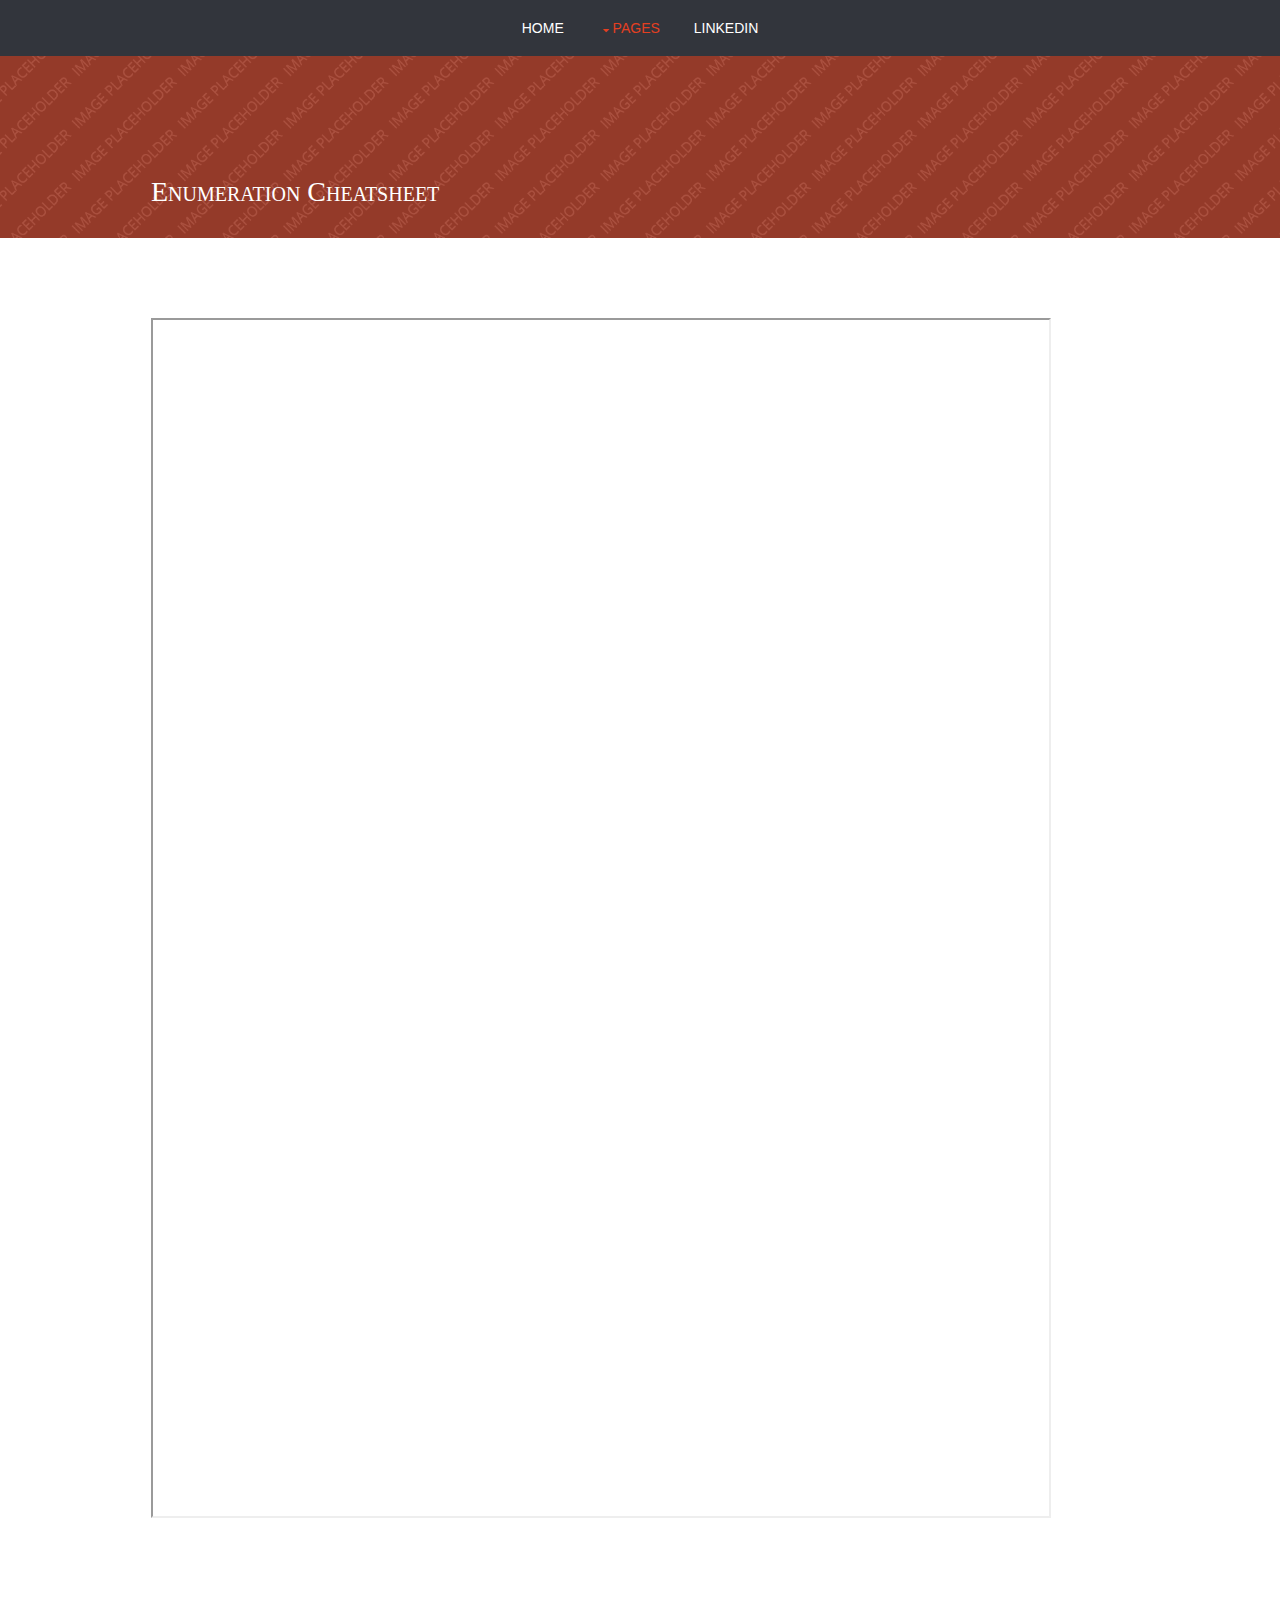
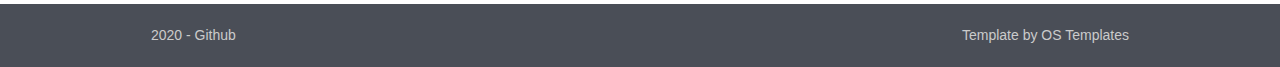
==== commit 8ab66afe: "Update cheatsheet-enum.html" ====
--- a/pages/cheatsheet-enum.html
+++ b/pages/cheatsheet-enum.html
@@ -22,11 +22,11 @@
       <li><a href="../index.html">Home</a></li>
       <li class="active"><a class="drop" href="#">Pages</a>
         <ul>
-          <li class="active"><a href="full-width.html">Full Width</a></li>
-          <li><a class="drop" href="#">VAPT Cheatsheets</a>
+          <li><a href="full-width.html">Full Width</a></li>
+          <li class="active"><a class="drop" href="#">VAPT Cheatsheets</a>
             <ul>
               <li><a href="#">Discovery (WIP)</a></li>
-              <li><a href="cheatsheet-enum.html">Enumeration (WIP)</a></li>
+              <li class="active"><a href="cheatsheet-enum.html">Enumeration (WIP)</a></li>
               <li><a href="#">Exploitation (WIP)</a></li>
               <li><a href="#">Post Exploitation (WIP)</a></li>
             </ul>
@@ -59,7 +59,7 @@
     <!-- ################################################################################################ -->
     <div class="content"> 
       <!-- ################################################################################################ -->
-      <iframe src="https://docs.google.com/spreadsheets/d/e/2PACX-1vRsawrO0DKky_vG2P9kJYH8ytyzoi2B6o4qi3kAtvo0GutN_vOyPUyVpI2FuPikFWLGp6ede_AncOpA/pubhtml?gid=463080492&amp;single=true&amp;widget=true&amp;headers=false" height="1200" width="800"></iframe>
+      <iframe src="https://docs.google.com/spreadsheets/d/e/2PACX-1vRsawrO0DKky_vG2P9kJYH8ytyzoi2B6o4qi3kAtvo0GutN_vOyPUyVpI2FuPikFWLGp6ede_AncOpA/pubhtml?gid=463080492&amp;single=true&amp;widget=true&amp;headers=false" height="1200" width="900"></iframe>
       </div>
       <!-- ################################################################################################ -->
     </div>
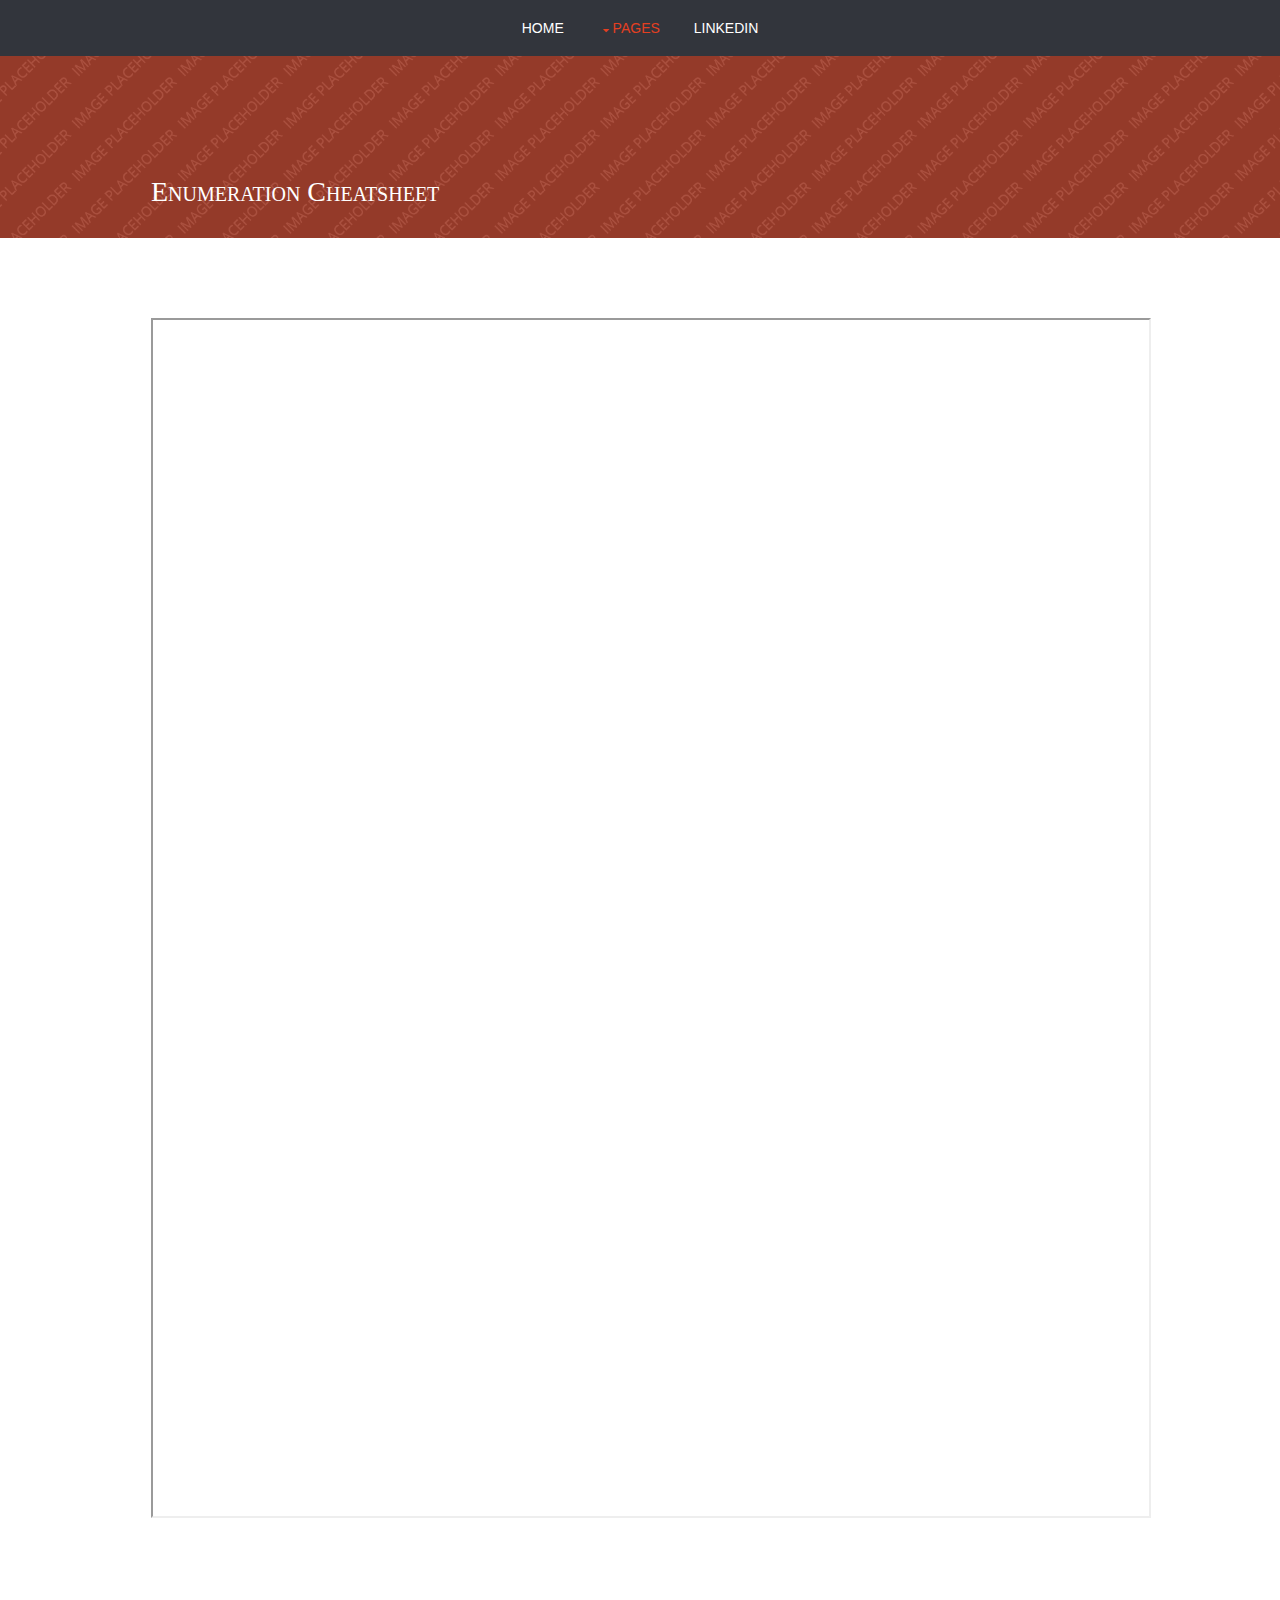
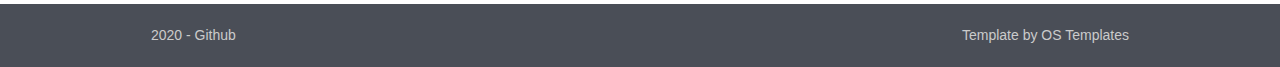
==== commit d5d42989: "Update cheatsheet-enum.html" ====
--- a/pages/cheatsheet-enum.html
+++ b/pages/cheatsheet-enum.html
@@ -59,7 +59,7 @@
     <!-- ################################################################################################ -->
     <div class="content"> 
       <!-- ################################################################################################ -->
-      <iframe src="https://docs.google.com/spreadsheets/d/e/2PACX-1vRsawrO0DKky_vG2P9kJYH8ytyzoi2B6o4qi3kAtvo0GutN_vOyPUyVpI2FuPikFWLGp6ede_AncOpA/pubhtml?gid=463080492&amp;single=true&amp;widget=true&amp;headers=false" height="1200" width="900"></iframe>
+      <iframe src="https://docs.google.com/spreadsheets/d/e/2PACX-1vRsawrO0DKky_vG2P9kJYH8ytyzoi2B6o4qi3kAtvo0GutN_vOyPUyVpI2FuPikFWLGp6ede_AncOpA/pubhtml?gid=463080492&amp;single=true&amp;widget=true&amp;headers=false" height="1200" width="1000"></iframe>
       </div>
       <!-- ################################################################################################ -->
     </div>
